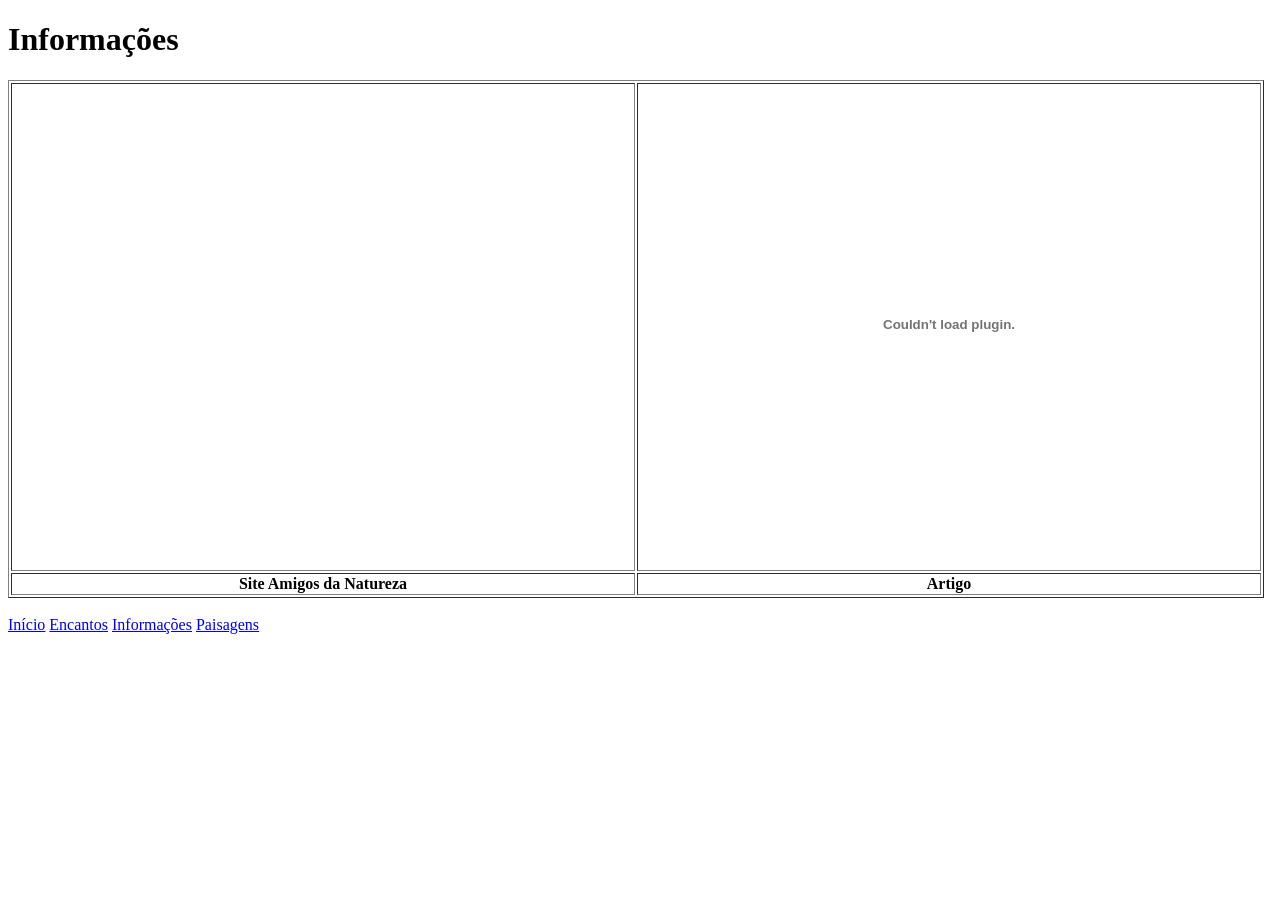
==== 03_Tables-ExternalResources/Info.html @ a20566ec "Third class" ====
<!DOCTYPE html>
<html lang="pt-br">
<head>
    <meta charset="UTF-8">
    <meta http-equiv="X-UA-Compatible" content="IE=edge">
    <meta name="viewport" content="width=device-width, initial-scale=1.0">
    <title>Natureza</title>
</head>
<body>
    <h1>Informações</h1>
    <table border>
        <tr>
            <td><embed src="http://amigosdanatureza.net/" type="application/xml" width="620" height="480"></td>
            <td><embed src="./assets/Artigo.pdf" type="application/pdf" width="620" height="480"></td>
        </tr>
        <tr>
            <th>Site Amigos da Natureza</th>
            <th>Artigo</th>
        </tr>
    </table>
    <br>
    <a href="./index.html">Início</a>
    <a href="./Encantos.html">Encantos</a>
    <a href="#">Informações</a>
    <a href="./Paisagens.html">Paisagens</a>
</body>
</html>
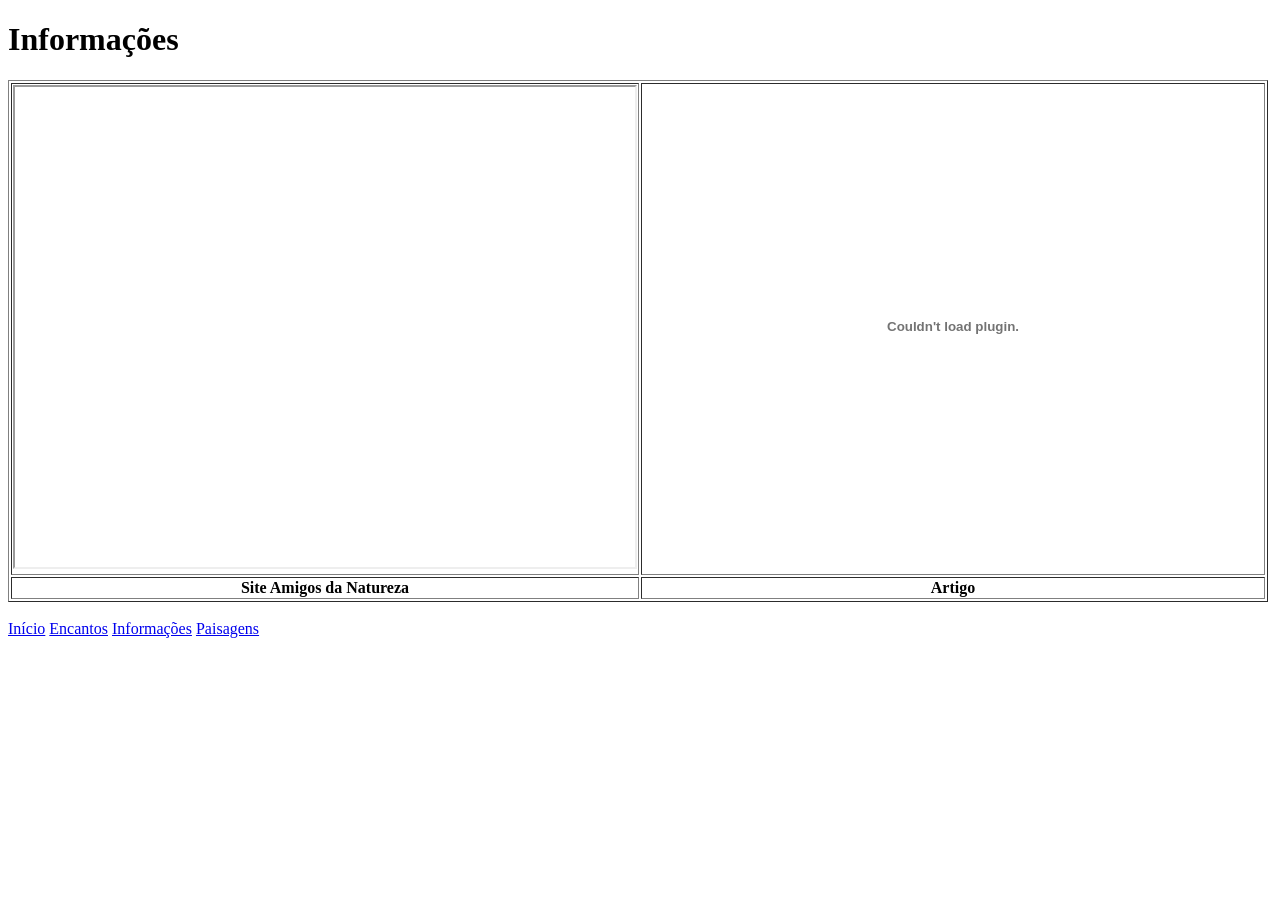
==== commit ee4f35a5: "update info" ====
--- a/03_Tables-ExternalResources/Info.html
+++ b/03_Tables-ExternalResources/Info.html
@@ -10,7 +10,7 @@
     <h1>Informações</h1>
     <table border>
         <tr>
-            <td><embed src="http://amigosdanatureza.net/" type="application/xml" width="620" height="480"></td>
+            <td><iframe src="http://amigosdanatureza.net/" width="620" height="480"></iframe></td>
             <td><embed src="./assets/Artigo.pdf" type="application/pdf" width="620" height="480"></td>
         </tr>
         <tr>
